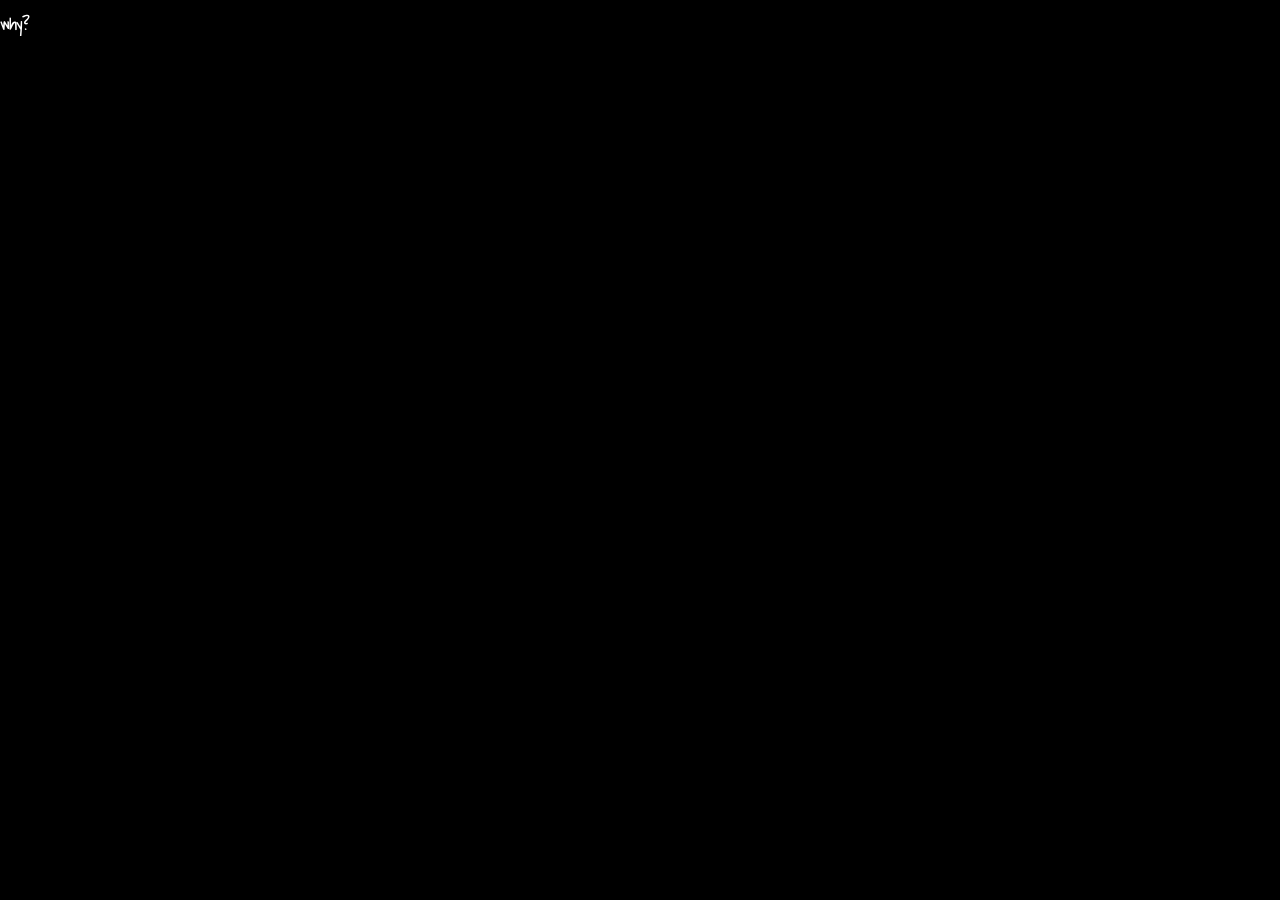
==== page 1.html @ 78c6e6b7 "added container along with animation timing and class" ====
<!doctype html>
<html lang="en">
<head>
	<meta charset="utf-8">
	<link rel="stylesheet" href="./assets/css/styles.css">
</head>
<body>

	<h1>why?</h1>

	<script src="./assets/js/main.js"></script>
</body>
</html>
---- assets/css/styles.css ----
/* styles.css */
@import url('https://fonts.googleapis.com/css2?family=Shadows+Into+Light&display=swap');

body {
	font-family: 'Shadows Into Light', cursive;
	color: white;
	font-size: 8px;
	margin: 0;
	padding: 0;
}

html {
	background-color: black;
}

body {overflow: hidden;}

.container {
	position: relative;
	width: 100%;
	height: 100vh;
}

.message {
	position: absolute;
	top: 50%;
	left: 50%;
	transform: translate(-50%, -50%);
	text-align: center;
}

.echo {
	position: absolute;
	width: 100%;
	height: 100%;
	background-color: black;
	animation: drift 1s linear forwards;
	opacity: 0.6;
}

@keyframes drift {
	from {
		transform: translate(-50%, -50%);
		opacity: 0.6;
	}
	to {
		transform: calc(-50% + 100px) calc(-50% + 100px)
		scale(0.5);
		opacity: 0;
	}
}
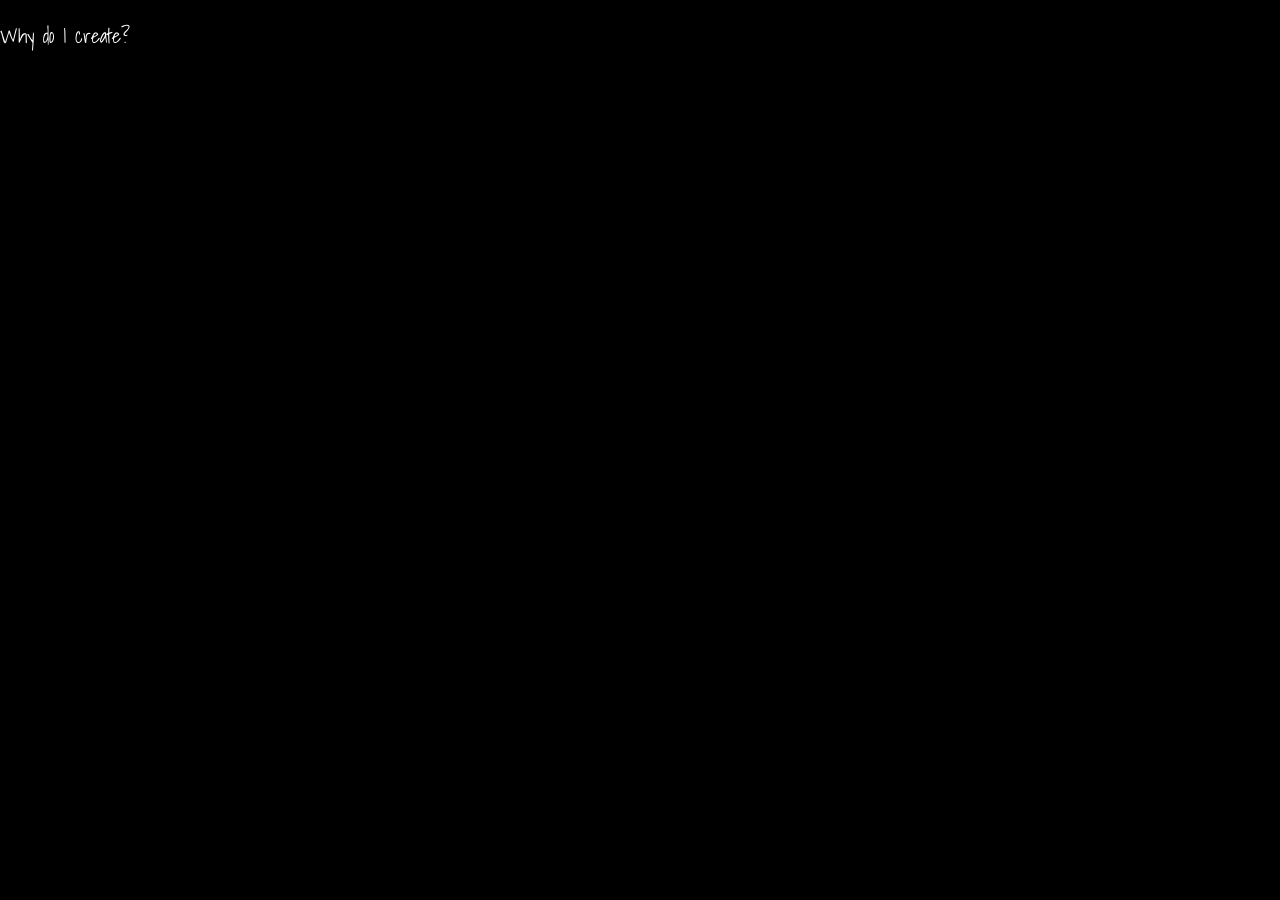
==== commit b86d90d2: "adding dialouge" ====
--- a/page 1.html
+++ b/page 1.html
@@ -6,7 +6,7 @@
 </head>
 <body>
 
-	<h1>why?</h1>
+	<p>Why do I create?</p>
 
 	<script src="./assets/js/main.js"></script>
 </body>
--- a/assets/css/styles.css
+++ b/assets/css/styles.css
@@ -4,21 +4,19 @@
 body {
 	font-family: 'Shadows Into Light', cursive;
 	color: white;
-	font-size: 8px;
+	font-size: 20px;
 	margin: 0;
 	padding: 0;
+	background-color: black;
+	overflow: hidden;
 }
-
-html {
-	background-color: black;
-}
-
-body {overflow: hidden;}
 
 .container {
 	position: relative;
 	width: 100%;
 	height: 100vh;
+	overflow: hidden;
+	background-color: black;
 }
 
 .message {
@@ -27,25 +25,42 @@
 	left: 50%;
 	transform: translate(-50%, -50%);
 	text-align: center;
+	white-space: nowrap;
+	color: white;
+	background: linear-gradient(135deg, #2f8fff, #1b5cff);
+	padding: 6px 10px;
+	border-radius: 10px;
+	box-shadow: 0 0 12px rgba(31, 92, 255, 0.35);
 }
 
 .echo {
 	position: absolute;
-	width: 100%;
-	height: 100%;
-	background-color: black;
-	animation: drift 1s linear forwards;
-	opacity: 0.6;
+	top: 50%;
+	left: 50%;
+	transform: translate(-50%, -50%);
+	color: white;
+	opacity: 0.85;
+	pointer-events: none;
+	animation: drift var(--duration, .05s) ease-out forwards;
+	animation-delay: var(--delay, 0s);
+	text-shadow: 0 0 8px rgba(255, 255, 255, 0.25);
+	background: linear-gradient(135deg, #2f8fff, #1b5cff);
+	padding: 4px 8px;
+	border-radius: 8px;
+	box-shadow: 0 0 10px rgba(31, 92, 255, 0.25);
 }
 
 @keyframes drift {
-	from {
-		transform: translate(-50%, -50%);
-		opacity: 0.6;
+	0% {
+		top: 50%;
+		left: 50%;
+		transform: translate(-50%, -50%) scale(1);
+		opacity: .85;
 	}
-	to {
-		transform: calc(-50% + 100px) calc(-50% + 100px)
-		scale(0.5);
+	100% {
+		top: calc(50% + var(--y, 0px));
+		left: calc(50% + var(--x, 0px));
+		transform: translate(-50%, -50%) scale(0.45);
 		opacity: 0;
 	}
 }
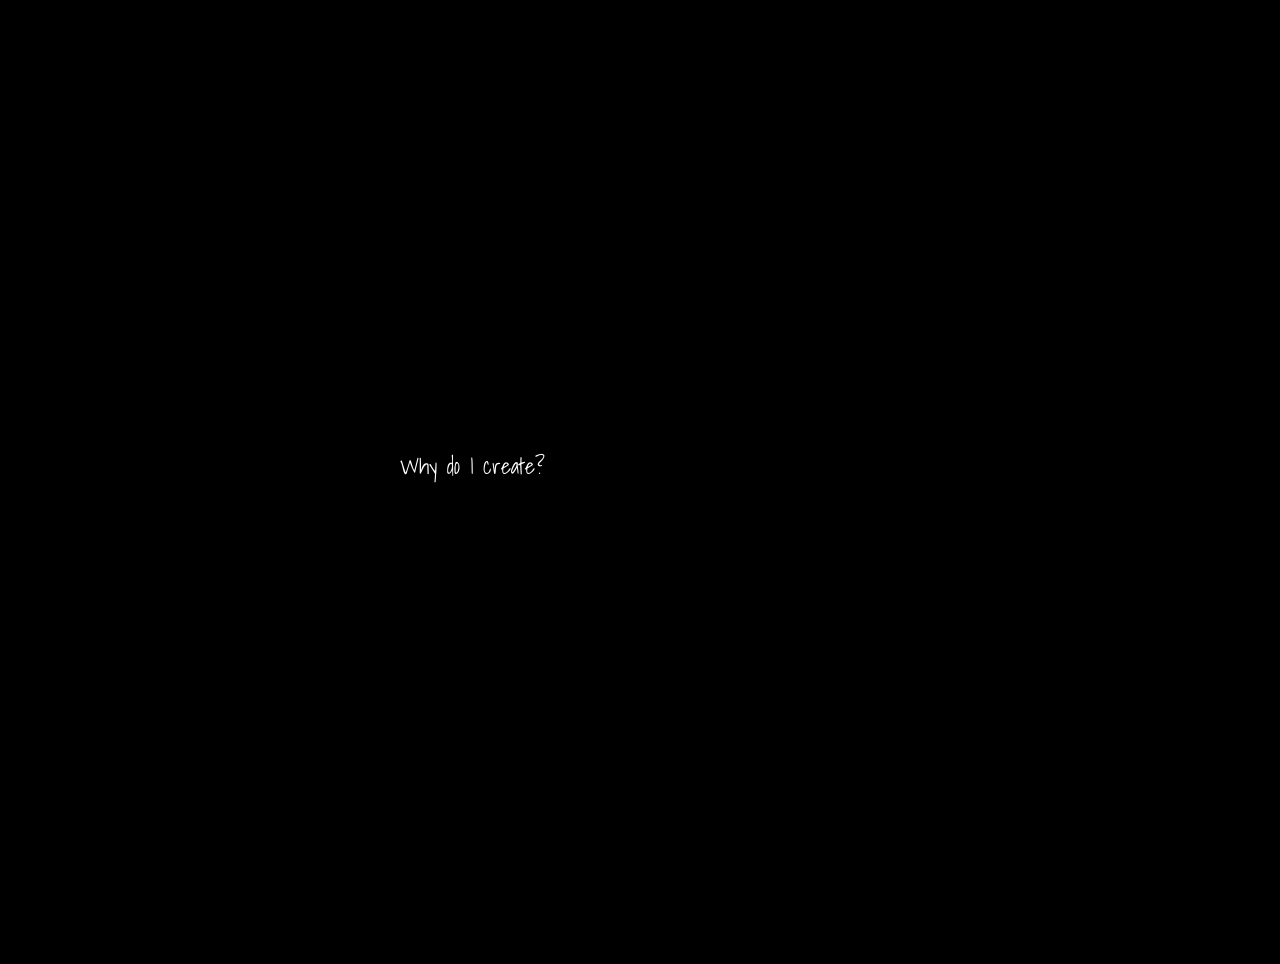
==== commit 5e4e30be: "adding more converstaion" ====
--- a/page 1.html
+++ b/page 1.html
@@ -5,8 +5,10 @@
 	<link rel="stylesheet" href="./assets/css/styles.css">
 </head>
 <body>
-
-	<p>Why do I create?</p>
+	<div class="page-content">
+		<p class="prompt">Why do I create?</p>
+		<p id="answer" class="answer"></p>
+	</div>
 
 	<script src="./assets/js/main.js"></script>
 </body>
--- a/assets/css/styles.css
+++ b/assets/css/styles.css
@@ -9,6 +9,33 @@
 	padding: 0;
 	background-color: black;
 	overflow: hidden;
+}
+
+.page-content {
+	position: relative;
+	z-index: 2;
+	padding: 2rem;
+	max-width: 480px;
+	margin: 0 auto;
+	min-height: 100vh;
+	display: flex;
+	flex-direction: column;
+	justify-content: center;
+}
+
+.prompt,
+.answer {
+	margin: 0 0 1rem;
+	font-size: 1.4rem;
+}
+
+.answer {
+	color: #7ec8ff;
+}
+
+a {
+	color: #7ec8ff;
+	text-decoration: none;
 }
 
 .container {
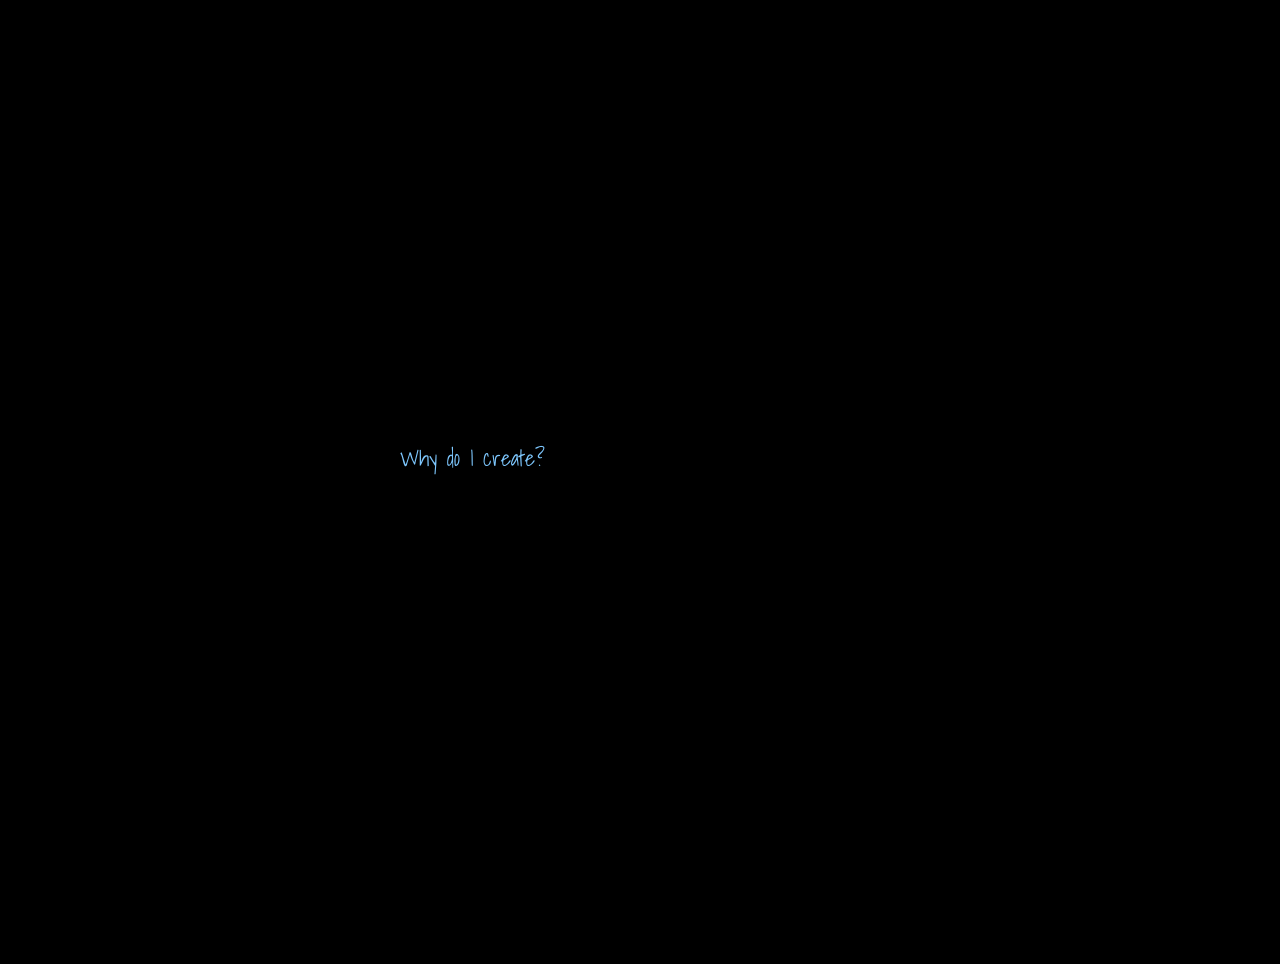
==== commit b47f117d: "added a second answer to my why" ====
--- a/page 1.html
+++ b/page 1.html
@@ -8,8 +8,9 @@
 	<div class="page-content">
 		<p class="prompt">Why do I create?</p>
 		<p id="answer" class="answer"></p>
+		<p id="answer2" class="answer"></p>
 	</div>
 
 	<script src="./assets/js/main.js"></script>
 </body>
-</html>+</html>   
--- a/assets/css/styles.css
+++ b/assets/css/styles.css
@@ -27,10 +27,12 @@
 .answer {
 	margin: 0 0 1rem;
 	font-size: 1.4rem;
+	color: #7ec8ff;
 }
 
-.answer {
-	color: #7ec8ff;
+.answer:hover {
+	text-decoration: underline;
+	cursor: pointer;
 }
 
 a {
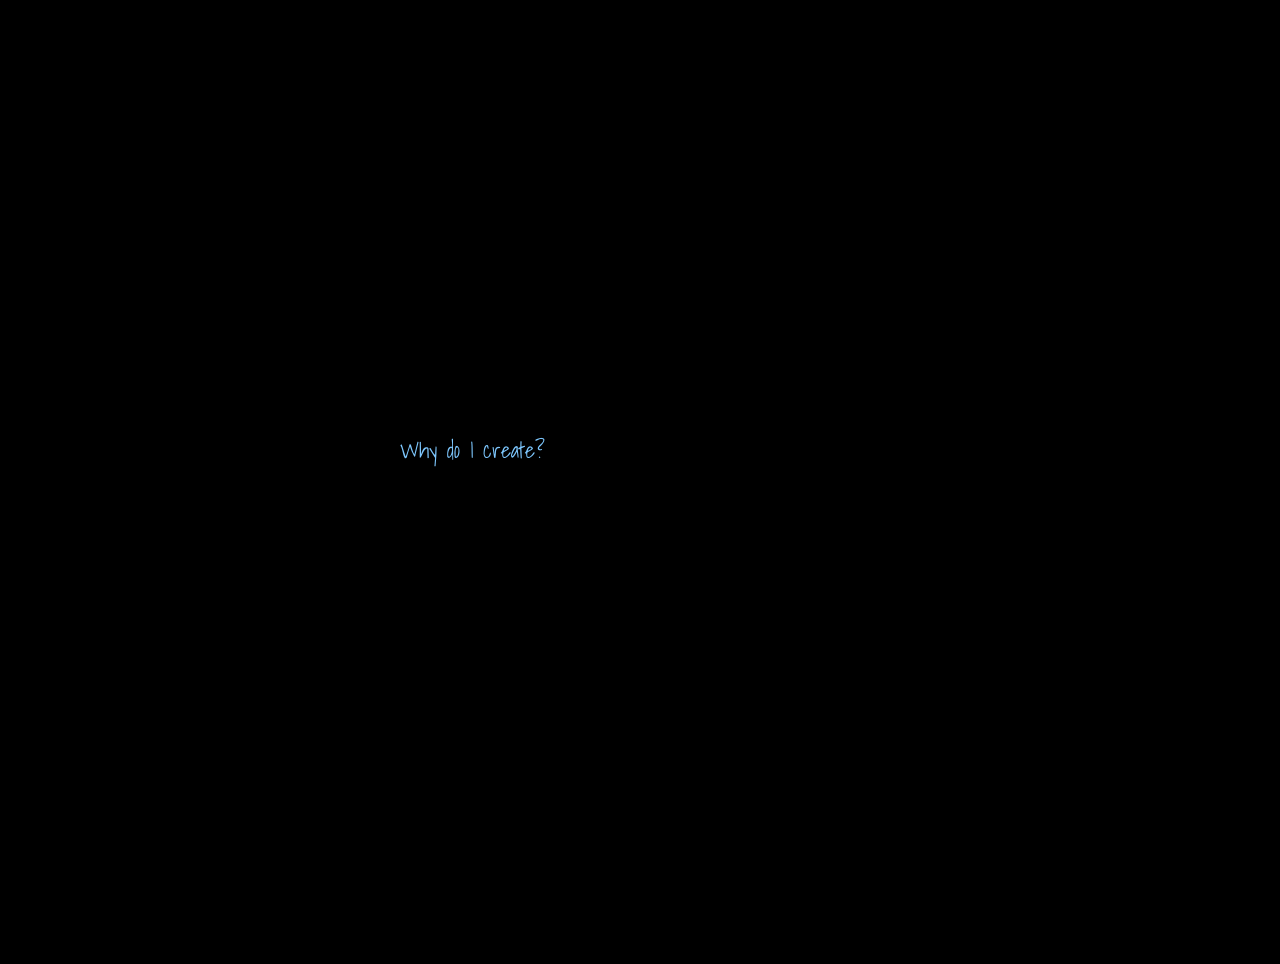
==== commit 635cd460: "added answer 3" ====
--- a/page 1.html
+++ b/page 1.html
@@ -9,6 +9,7 @@
 		<p class="prompt">Why do I create?</p>
 		<p id="answer" class="answer"></p>
 		<p id="answer2" class="answer"></p>
+		<p id="answer3" class="answer"></p>
 	</div>
 
 	<script src="./assets/js/main.js"></script>
